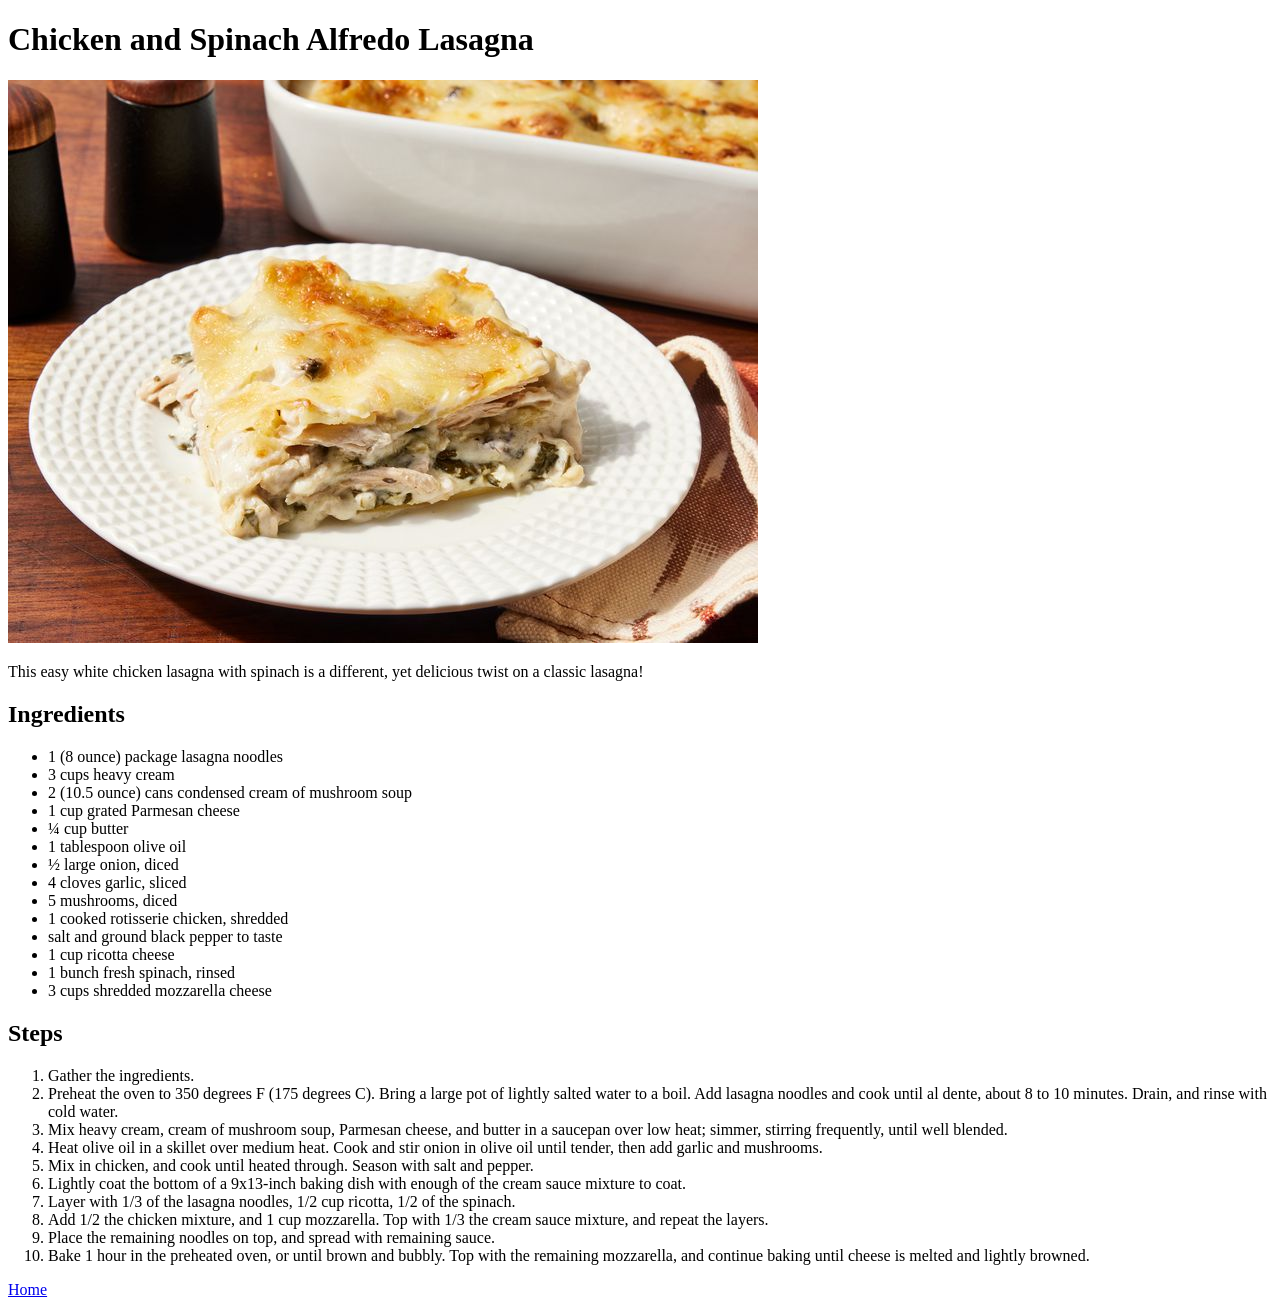
==== recipes/lasagna.html @ c8a11f16 "Create a recipe website - Added three recipes. - Created a homepage." ====
<!DOCTYPE html>
<html lang="en">
<head>
    <meta charset="UTF-8">
    <meta name="viewport" content="width=device-width, initial-scale=1.0">
    <title>Chicken and Spinach Alfredo Lasagna</title>
</head>
<body>
    <h1>Chicken and Spinach Alfredo Lasagna</h1>

    <img src="./../images/chicken_and_spinach_alfredo_lasagna.jpg" alt="a chicken and spinach alfredo lasagna">
    
    <p>This easy white chicken lasagna with spinach is a different, yet delicious twist on a classic lasagna!</p>
    
    <h2>Ingredients</h2>
    <ul>
        <li>1 (8 ounce) package lasagna noodles</li>
        <li>3 cups heavy cream</li>
        <li>2 (10.5 ounce) cans condensed cream of mushroom soup</li>
        <li>1 cup grated Parmesan cheese</li>
        <li>¼ cup butter</li>
        <li>1 tablespoon olive oil</li>
        <li>½ large onion, diced</li>
        <li>4 cloves garlic, sliced</li>
        <li>5 mushrooms, diced</li>
        <li>1 cooked rotisserie chicken, shredded</li>
        <li>salt and ground black pepper to taste</li>
        <li>1 cup ricotta cheese</li>
        <li>1 bunch fresh spinach, rinsed</li>
        <li>3 cups shredded mozzarella cheese</li>
    </ul>

    <h2>Steps</h2>
    <ol>
        <li>Gather the ingredients.</li>
        <li>Preheat the oven to 350 degrees F (175 degrees C). Bring a large pot of lightly salted water to a boil. Add lasagna noodles and cook until al dente, about 8 to 10 minutes. Drain, and rinse with cold water.</li>
        <li>Mix heavy cream, cream of mushroom soup, Parmesan cheese, and butter in a saucepan over low heat; simmer, stirring frequently, until well blended.</li>
        <li>Heat olive oil in a skillet over medium heat. Cook and stir onion in olive oil until tender, then add garlic and mushrooms.</li>
        <li>Mix in chicken, and cook until heated through. Season with salt and pepper.</li>
        <li>Lightly coat the bottom of a 9x13-inch baking dish with enough of the cream sauce mixture to coat.</li>
        <li>Layer with 1/3 of the lasagna noodles, 1/2 cup ricotta, 1/2 of the spinach.</li>
        <li>Add 1/2 the chicken mixture, and 1 cup mozzarella. Top with 1/3 the cream sauce mixture, and repeat the layers.</li>
        <li> Place the remaining noodles on top, and spread with remaining sauce.</li>
        <li>Bake 1 hour in the preheated oven, or until brown and bubbly. Top with the remaining mozzarella, and continue baking until cheese is melted and lightly browned.</li>
        </ol>
    <a href="./../index.html">Home</a>
</body>
</html>
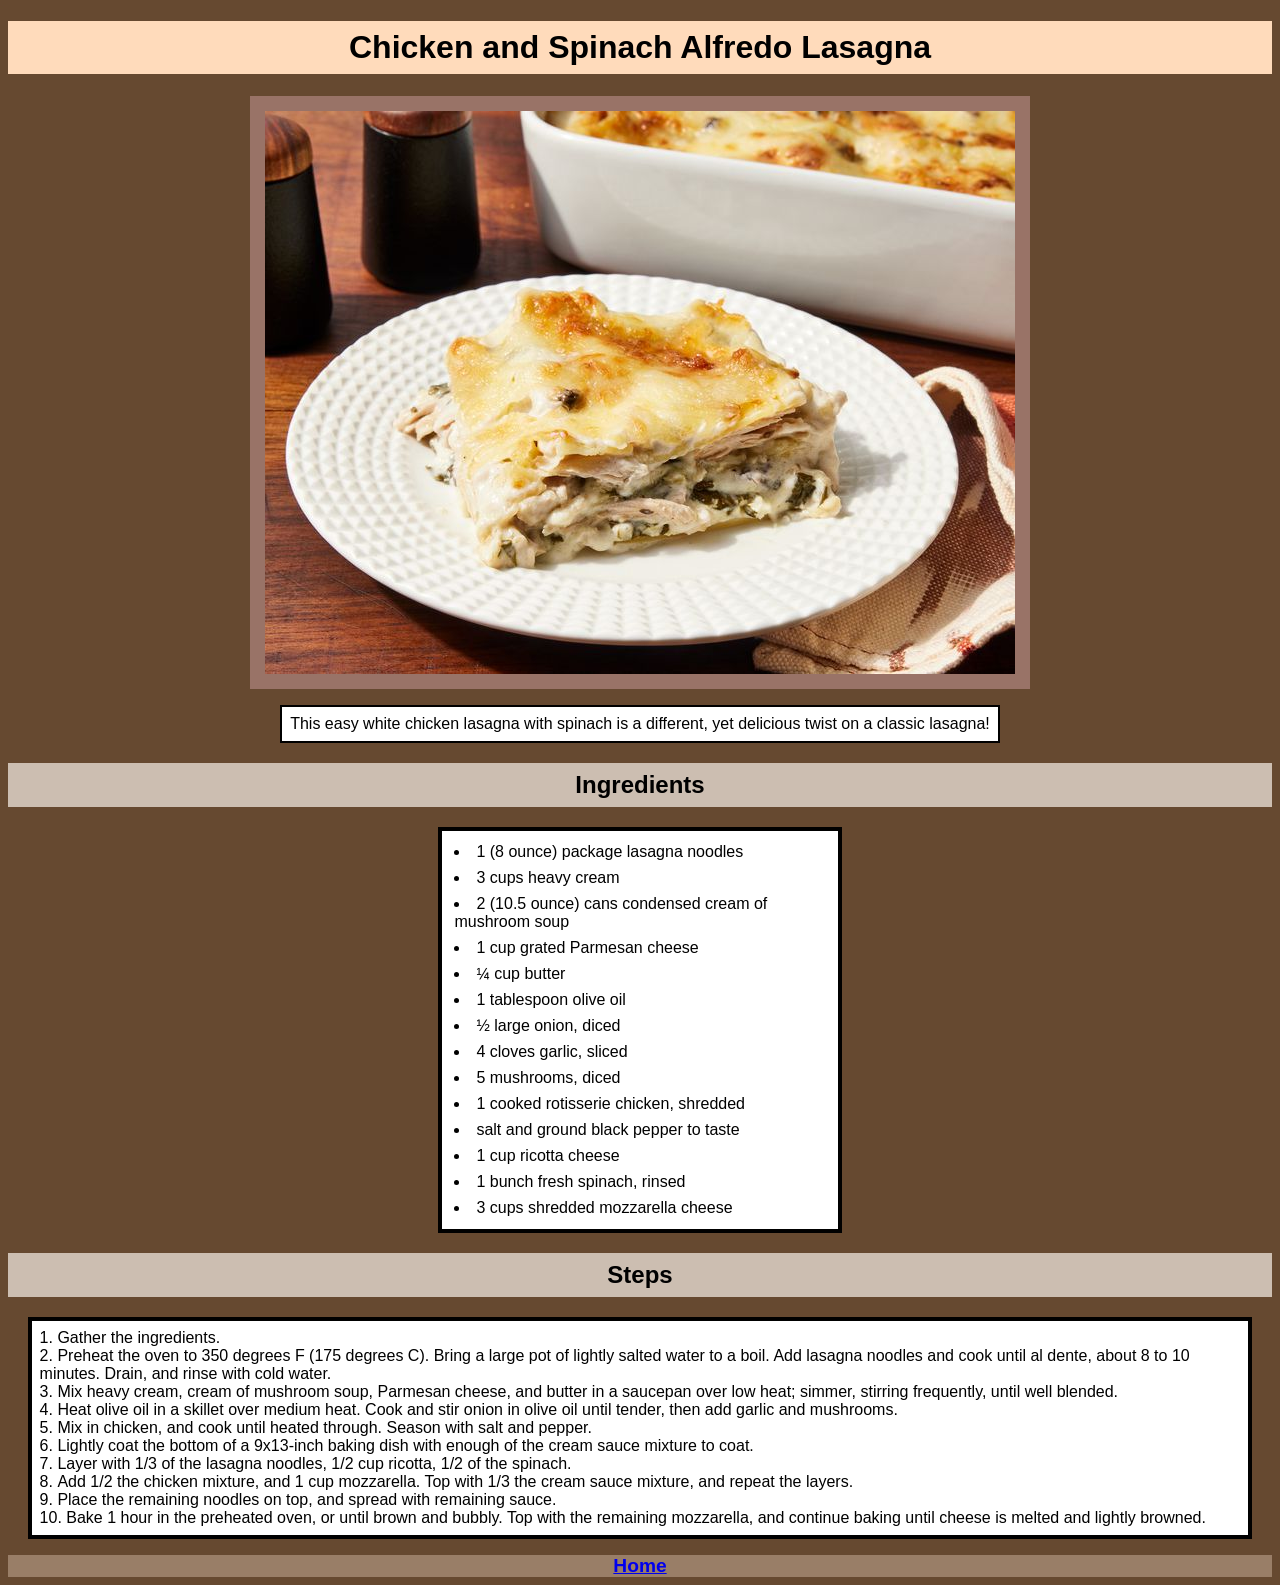
==== commit 9134b43e: "Complete CSS for recipes" ====
--- a/recipes/lasagna.html
+++ b/recipes/lasagna.html
@@ -4,13 +4,14 @@
     <meta charset="UTF-8">
     <meta name="viewport" content="width=device-width, initial-scale=1.0">
     <title>Chicken and Spinach Alfredo Lasagna</title>
+    <link rel="stylesheet" href="recipes.css">
 </head>
 <body>
     <h1>Chicken and Spinach Alfredo Lasagna</h1>
 
     <img src="./../images/chicken_and_spinach_alfredo_lasagna.jpg" alt="a chicken and spinach alfredo lasagna">
     
-    <p>This easy white chicken lasagna with spinach is a different, yet delicious twist on a classic lasagna!</p>
+    <p class="img-desc">This easy white chicken lasagna with spinach is a different, yet delicious twist on a classic lasagna!</p>
     
     <h2>Ingredients</h2>
     <ul>
--- a/recipes/recipes.css
+++ b/recipes/recipes.css
@@ -0,0 +1,65 @@
+html {
+    font-family:Verdana, Geneva, Tahoma, sans-serif;
+    background: #664930;
+}
+
+h1 {
+    background: #FFDBBB;
+    text-align: center;
+    padding: 8px;
+}
+
+h2, h3 {
+    background: #CCBEB1;
+    padding: 8px 0px;
+    text-align: center;
+}
+
+img {
+    border: 15px solid #997367;
+    margin: auto;
+    margin-bottom: 1em;
+    display: block;
+}
+
+ul, ol, .img-desc {
+    background: white;
+}
+
+.img-desc {
+    padding: 8px;
+    text-align: center;
+    border: 2px solid black;
+    width:fit-content;
+    margin: auto;
+}
+
+ul {
+    border: 4px solid black;
+    width: 30%;
+    padding: 8px;
+    list-style-position: inside;
+    margin: auto;
+}
+ul li {
+    padding: 4px;
+}
+
+ol {
+    border: 4px solid black;
+    width: 95%;
+    padding: 8px;
+    list-style-position: inside;
+    margin: auto;
+    margin-bottom: 1em;
+}
+
+a {
+    background: #997e67;
+    display: block;
+    width: 100%;
+    text-align: center;
+    padding: px 0px;
+    font-weight: bold;
+    font-size: larger;
+}
